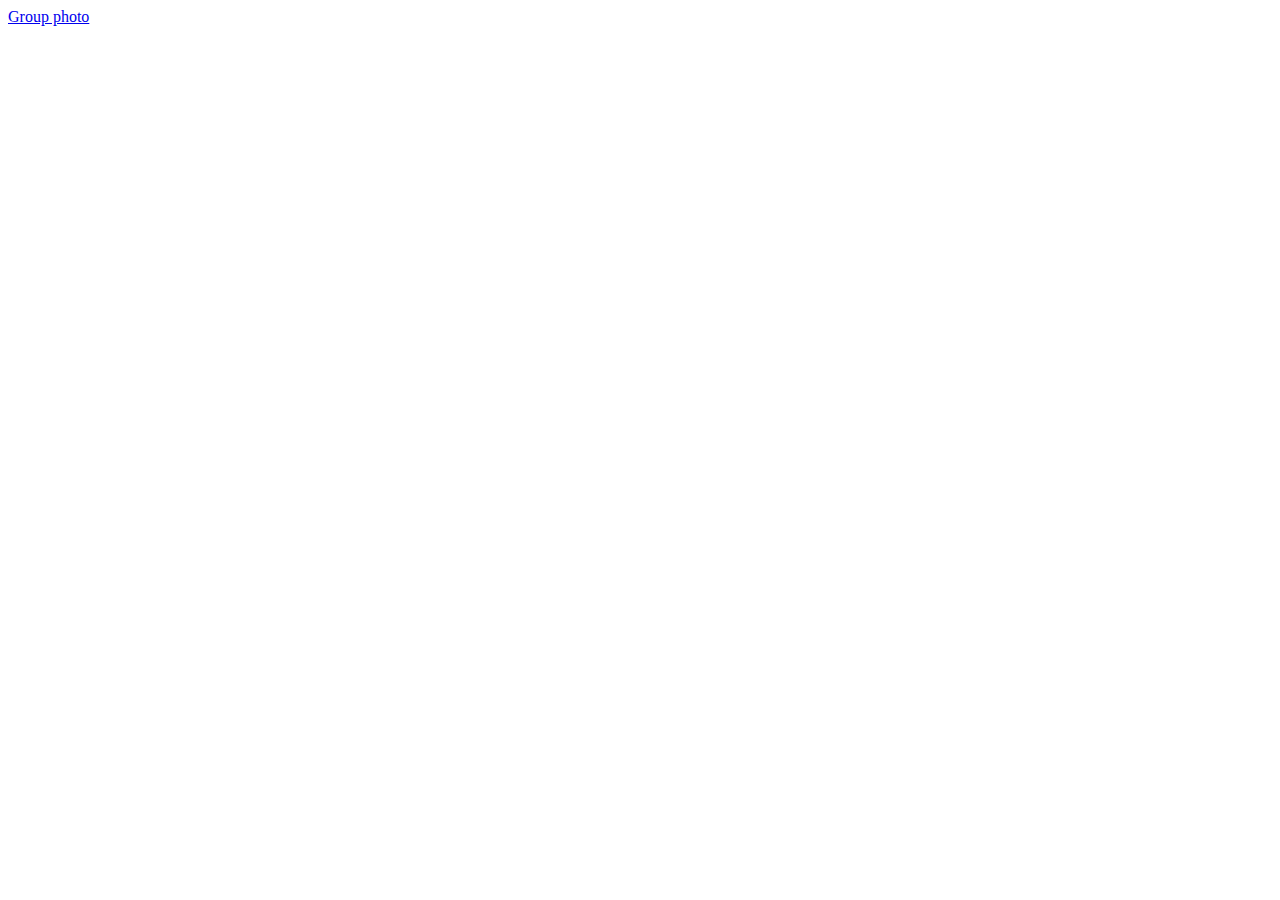
==== company/about.html @ 3eb36bba "included hyperlinks and more in my web page" ====
<!DOCTYPE html>
<html lang="en">
<head>
    <meta charset="UTF-8">
    <meta name="viewport" content="width=device-width, initial-scale=1.0">
    <title>Document</title>
</head>
<body>
    <a href="/index.html"></a>
    <a href="images/My_Pictures_3">Group photo</a>
</body>
</html>
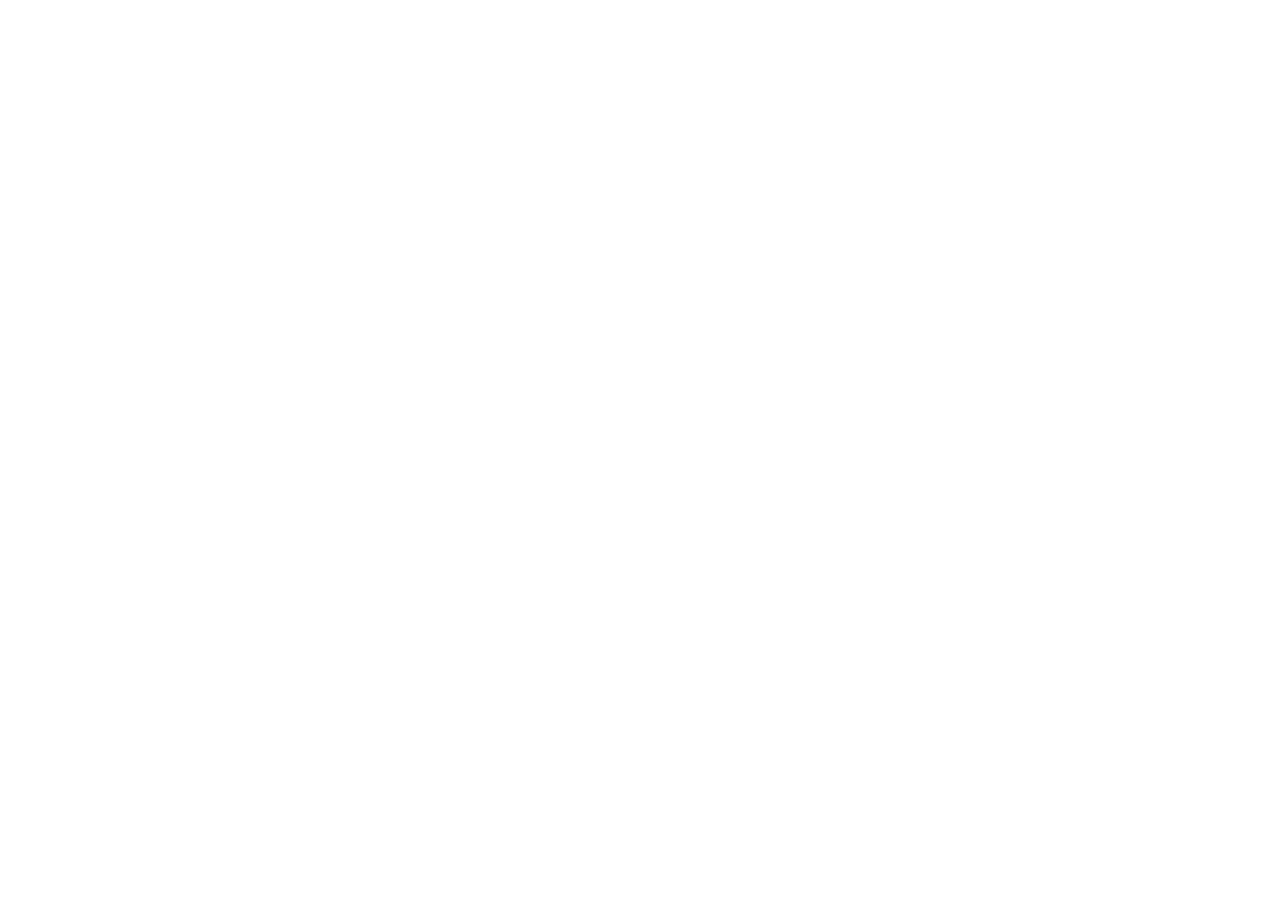
==== commit d36dc10c: "Added a css file" ====
--- a/company/about.html
+++ b/company/about.html
@@ -7,6 +7,5 @@
 </head>
 <body>
     <a href="/index.html"></a>
-    <a href="images/My_Pictures_3">Group photo</a>
 </body>
 </html>